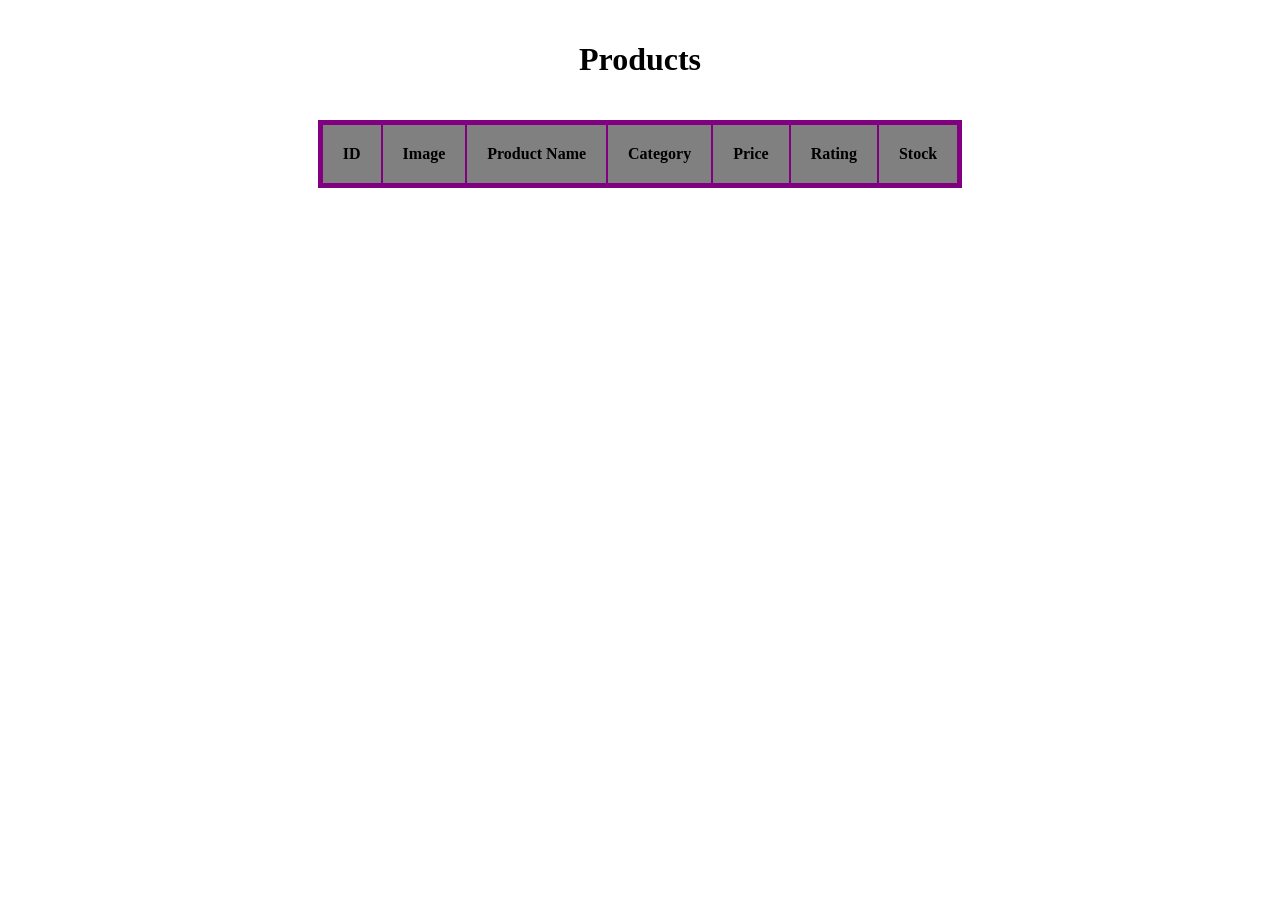
==== products_cart/productstable.html @ 7fd7c70e "products added" ====
<!DOCTYPE html>
<html lang="en">

<head>
  <meta charset="UTF-8">
  <meta name="viewport" content="width=device-width, initial-scale=1.0">
  <title>Products table</title>
  <link rel="stylesheet" href="productstable.css">
  <link rel="stylesheet" href="../portfliovijay/index.css">
</head>

<body>
  <div class="container">
    <h1 style="text-align:center;padding:20px">Products</h1>
    <!-- <div id="showProducts">
      
    </div> -->
    <center>
      <table class="table">
        <thead>
          <tr>
            <th>ID</th>
            <th>Image</th>
            <th>Product Name</th>
            <th>Category</th>
            <th>Price</th>
            <th>Rating</th>
            <th>Stock</th>
          </tr>
        </thead>
        <tbody id="productTable">
        </tbody>
      </table>
    </center>
  </div>
  <script src="productstable.js"></script>
</body>

</html>
---- products_cart/productstable.css ----
body{

}
.table{
  text-align:center;
  border:5px solid purple;
  width:auto;
  border-collapse: collapse;
}
thead {
  background-color:gray;
  color:black;
  text-align:center;
  

}
thead th{
  padding:20px;
  font-size:1.5 rem;
   border:2px solid purple;
}
td{
  border:2px solid purple;
  padding:20px;
  background:hsla(100, 100, 80, 1)
}
td:hover{
  cursor:pointer;
  background-color:darkgray;
  color:black;
}
td img{
  height:150px;
  width:auto;
  border:1px solid white;
  background-color:gray;
  border-radius:15px;

}
button{
  margin:10px;
  padding:10px;
  background-image:linear-gradient(to right, purple , black);
  color:white;
  cursor:pointer;
  border:none;
  border-radius:15px
}
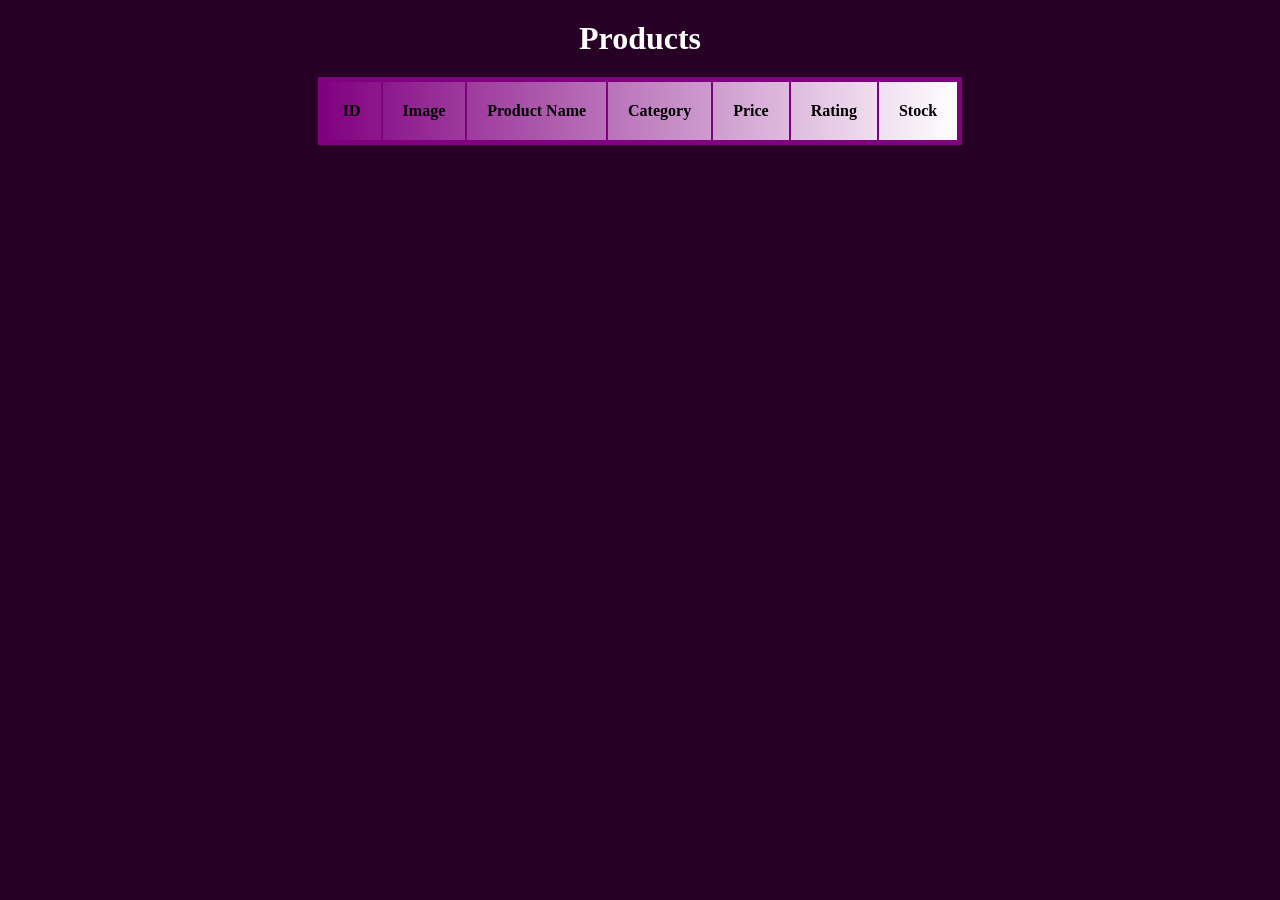
==== commit fa5c1d33: "productstable added" ====
--- a/products_cart/productstable.html
+++ b/products_cart/productstable.html
@@ -5,8 +5,11 @@
   <meta charset="UTF-8">
   <meta name="viewport" content="width=device-width, initial-scale=1.0">
   <title>Products table</title>
+  <link rel="stylesheet" href="../portfliovijay/index.css">
+  <link rel="stylesheet" href="products.css">
   <link rel="stylesheet" href="productstable.css">
-  <link rel="stylesheet" href="../portfliovijay/index.css">
+
+
 </head>
 
 <body>
--- a/products_cart/products.css
+++ b/products_cart/products.css
@@ -0,0 +1,425 @@
+* {
+    box-sizing: border-box;
+    margin: 0;
+    padding: 0;
+}
+
+body {
+    font-family: Georgia, serif;
+    background: #260025;
+    color: white;
+}
+
+
+/* ================= HEADER ================= */
+
+header {
+    width: 90%;
+    margin: auto;
+
+    display: flex;
+    justify-content: space-between;
+    align-items: center;
+
+    padding: 25px 10px;
+}
+
+header h1 {
+    font-size: 42px;
+    letter-spacing: 1px;
+}
+
+
+/* ================= CART BUTTON ================= */
+
+#cartButton {
+    padding: 12px 22px;
+
+    border: 1px solid #d89be0;
+    border-radius: 10px;
+
+    background: transparent;
+    color: white;
+
+    font-size: 16px;
+
+    cursor: pointer;
+
+    transition: 0.3s ease;
+}
+
+#cartButton:hover {
+    background: #a000a0;
+    transform: translateY(-2px);
+}
+
+
+/* ================= PRODUCTS ================= */
+
+#showProducts {
+    width: 90%;
+    margin: 10px auto 50px;
+
+    display: grid;
+
+    grid-template-columns:
+        repeat(auto-fit, minmax(300px, 1fr));
+
+    gap: 30px;
+}
+
+
+/* ================= PRODUCT CARD ================= */
+
+.product_card {
+    background: rgba(255, 255, 255, 0.08);
+
+    border: 1px solid rgba(255, 255, 255, 0.12);
+
+    border-radius: 18px;
+
+    padding: 18px;
+
+    overflow: hidden;
+
+    transition:
+        transform 0.3s ease,
+        box-shadow 0.3s ease,
+        border 0.3s ease;
+}
+
+.product_card:hover {
+    transform: translateY(-8px);
+
+    border-color: rgba(220, 150, 255, 0.5);
+
+    box-shadow:
+        0 15px 40px rgba(0, 0, 0, 0.35);
+}
+
+
+/* ================= PRODUCT IMAGE ================= */
+
+.product_card img {
+    width: 70%;
+    height: 230px;
+
+    object-fit: contain;
+
+    /* changed from grey */
+    background: linear-gradient(
+        135deg,
+        #f3e8ff,
+        #e9d5ff
+    );
+
+    border-radius: 14px;
+
+    display: block;
+
+    margin-bottom: 15px;
+
+    transition: transform 0.4s ease;
+}
+
+.product_card:hover img {
+    transform: scale(1.04);
+}
+
+
+/* ================= RATING ================= */
+
+.product_card > span:first-of-type {
+    display: block;
+
+    font-size: 17px;
+
+    margin-bottom: 8px;
+}
+
+
+/* ================= TITLE ================= */
+
+.product_card h3,
+.product_card h4 {
+    font-size: 20px;
+
+    line-height: 1.3;
+
+    min-height: 52px;
+
+    margin-bottom: 8px;
+
+    color: white;
+}
+
+
+/* ================= PRICE ================= */
+
+.product_card p {
+    font-size: 20px;
+
+    font-weight: bold;
+
+    color: #f1c4ff;
+
+    margin-bottom: 15px;
+}
+
+
+/* ================= ADD TO CART ================= */
+
+.addToCart {
+    width: 100%;
+
+    padding: 12px;
+
+    border: none;
+
+    border-radius: 10px;
+
+    background: linear-gradient(
+        135deg,
+        #b000b5,
+        #510051
+    );
+
+    color: white;
+
+    font-size: 15px;
+
+    font-weight: bold;
+
+    cursor: pointer;
+
+    transition: 0.3s ease;
+}
+
+.addToCart:hover {
+    background: linear-gradient(
+        135deg,
+        #d000d5,
+        #700070
+    );
+
+    transform: translateY(-2px);
+}
+
+
+/* ================= MODAL ================= */
+
+.modal {
+    display: none;
+
+    position: fixed;
+
+    top: 0;
+    left: 0;
+
+    width: 100%;
+    height: 100%;
+
+    background: rgba(0, 0, 0, 0.65);
+
+    justify-content: center;
+    align-items: center;
+
+    z-index: 1000;
+}
+
+
+/* ================= MODAL BOX ================= */
+
+.modal-box {
+    width: 500px;
+
+    max-width: 90%;
+
+    max-height: 80vh;
+
+    overflow-y: auto;
+
+    background: linear-gradient(
+        135deg,
+        #3b003b,
+        #100010
+    );
+
+    padding: 25px;
+
+    border-radius: 15px;
+
+    border: 1px solid rgba(255, 255, 255, 0.2);
+
+    box-shadow:
+        0 20px 60px rgba(0, 0, 0, 0.5);
+}
+
+
+/* ================= MODAL HEADER ================= */
+
+.modal-header {
+    display: flex;
+
+    justify-content: space-between;
+
+    align-items: center;
+
+    margin-bottom: 20px;
+}
+
+
+/* ================= CLOSE BUTTON ================= */
+
+#closeButton {
+    border: none;
+
+    background: transparent;
+
+    color: white;
+
+    font-size: 25px;
+
+    cursor: pointer;
+}
+
+#closeButton:hover {
+    color: #d000d5;
+}
+
+
+/* ================= CART CARD ================= */
+
+.cartCard {
+    display: flex;
+
+    align-items: center;
+
+    gap: 15px;
+
+    padding: 15px 0;
+
+    border-bottom: 1px solid #ddd;
+}
+
+.cartCard img {
+    width: 80px;
+    height: 80px;
+
+    object-fit: contain;
+
+    background: #f3e8ff;
+
+    border-radius: 10px;
+}
+
+.cartCard h3 {
+    margin: 0 0 8px;
+}
+
+.cartCard p {
+    margin: 0;
+}
+
+
+/* ================= REMOVE BUTTON ================= */
+
+.removeItem {
+    margin-top: 8px;
+
+    padding: 5px 10px;
+
+    border: none;
+
+    border-radius: 5px;
+
+    background: crimson;
+
+    color: white;
+
+    cursor: pointer;
+}
+
+.removeItem:hover {
+    background: darkred;
+}
+
+
+/* ================= CART FOOTER ================= */
+
+.cart-footer {
+    display: flex;
+
+    justify-content: space-between;
+
+    align-items: center;
+
+    margin-top: 20px;
+}
+
+
+/* ================= QUANTITY ================= */
+
+.quantity {
+    display: flex;
+
+    align-items: center;
+
+    gap: 10px;
+
+    margin-top: 10px;
+}
+
+.quantity button {
+    width: 30px;
+    height: 30px;
+
+    border: none;
+
+    border-radius: 6px;
+
+    cursor: pointer;
+}
+
+
+/* ================= RESPONSIVE ================= */
+
+@media (max-width: 1000px) {
+
+    #showProducts {
+        grid-template-columns:
+            repeat(2, 1fr);
+    }
+
+}
+
+
+@media (max-width: 600px) {
+
+    #showProducts {
+        grid-template-columns: 1fr;
+    }
+
+    header {
+        width: 92%;
+    }
+
+    header h1 {
+        font-size: 30px;
+    }
+
+}
+
+
+@media (max-width: 375px) {
+
+    .container {
+        padding: 10px;
+    }
+
+    header {
+        flex-direction: column;
+        gap: 15px;
+    }
+
+}
--- a/products_cart/productstable.css
+++ b/products_cart/productstable.css
@@ -1,6 +1,4 @@
-body{
 
-}
 .table{
   text-align:center;
   border:5px solid purple;
@@ -8,7 +6,7 @@
   border-collapse: collapse;
 }
 thead {
-  background-color:gray;
+  background-image:linear-gradient(to right, purple, white);
   color:black;
   text-align:center;
   
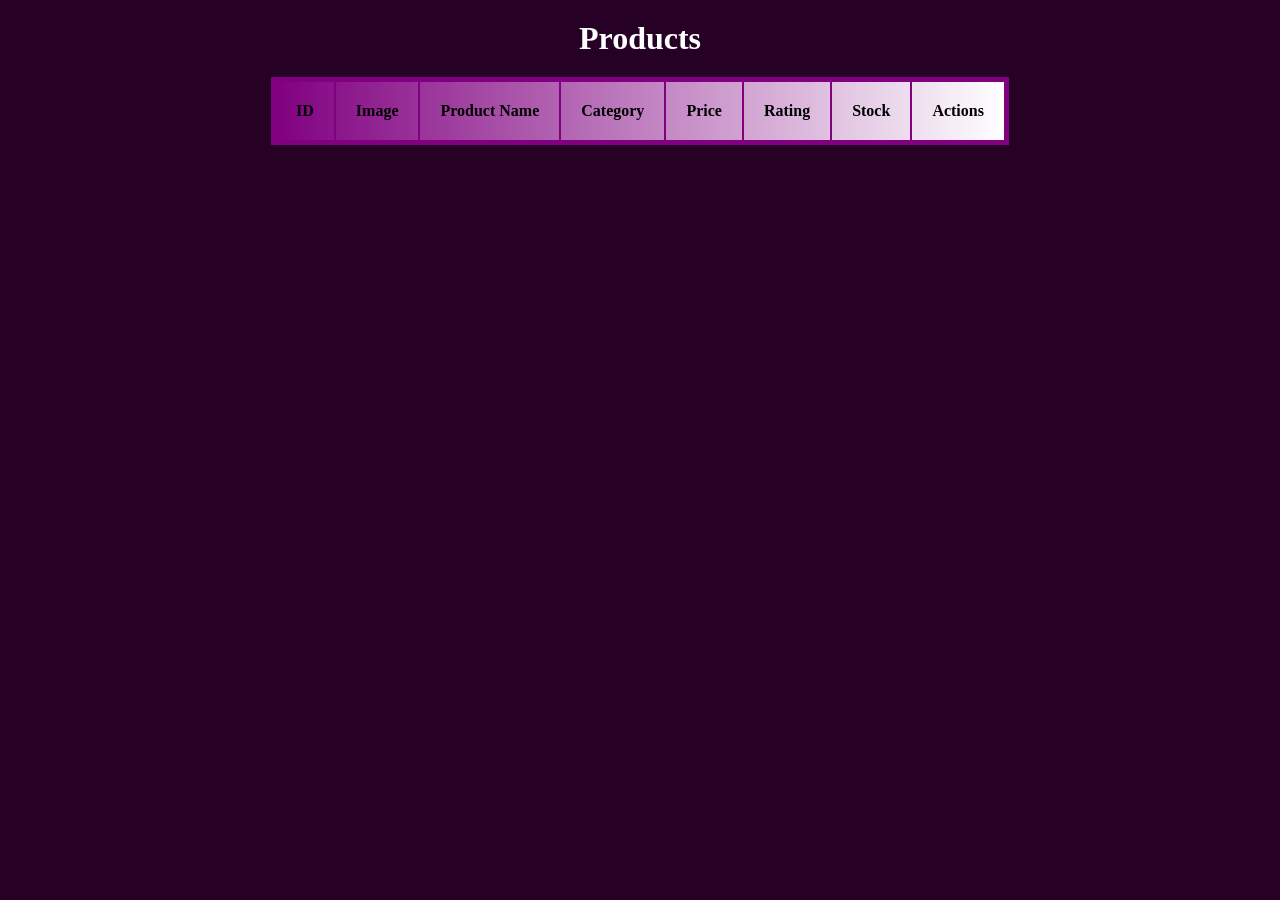
==== commit 1bda7d5d: "productstable added" ====
--- a/products_cart/productstable.html
+++ b/products_cart/productstable.html
@@ -29,6 +29,7 @@
             <th>Price</th>
             <th>Rating</th>
             <th>Stock</th>
+            <th>Actions</th>
           </tr>
         </thead>
         <tbody id="productTable">
